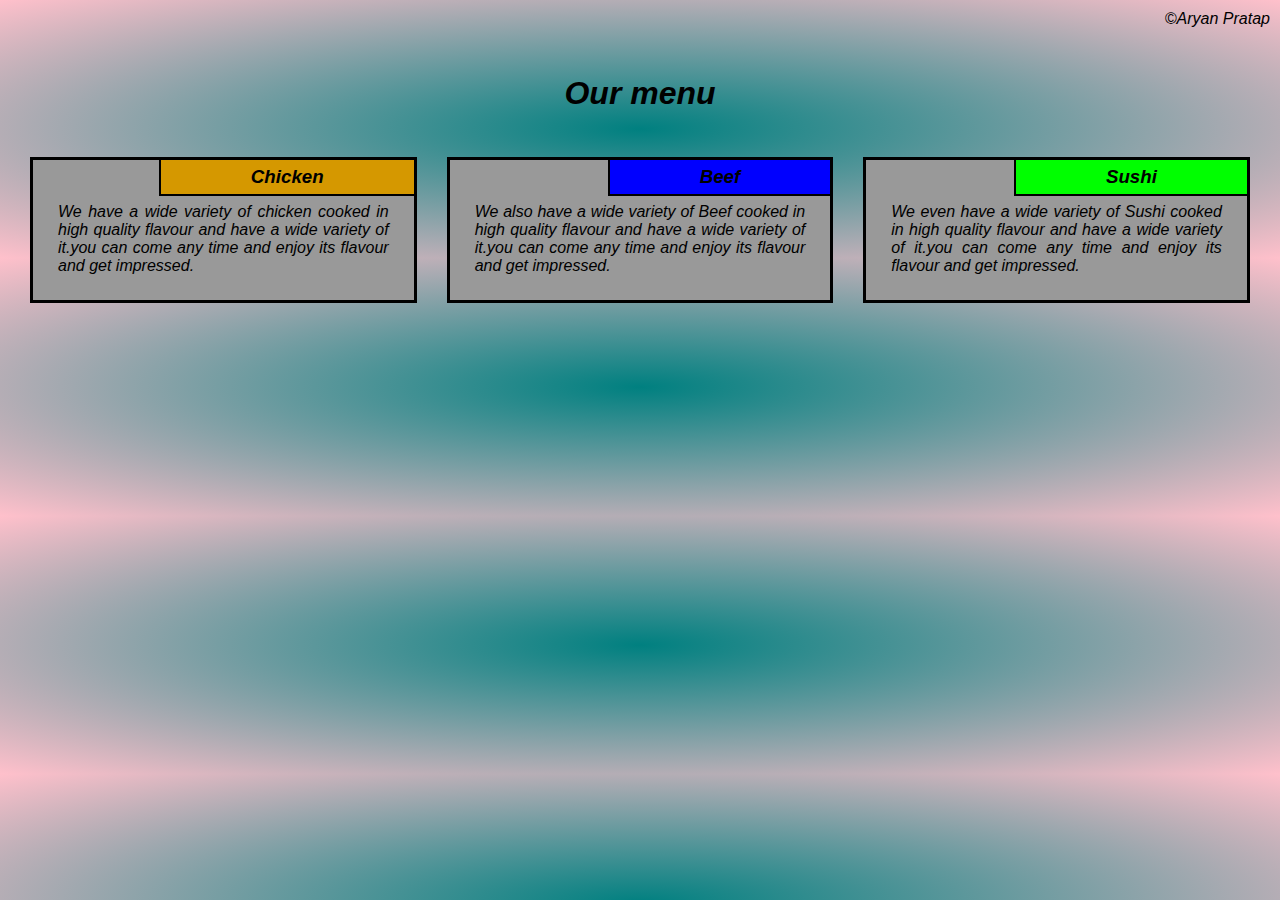
==== index.html @ b024672c "create mode" ====
<!DOCTYPE html>
<html>
<head>
  <meta charset="utf-8">
  <meta name="viewport" content="width=device-width, initial-scale=1">
  <title>Module 2 Assignment</title>
  <link href='style.css' rel='stylesheet' type='text/css'>
</head>
<body>
  <div class="container">
    <div class="row">
    <h1 class="menu">Our menu</h1>
      <div class="col-lg-4">
        <div class="item">
          <div class="item-title" id="t1">
            <h3>Chicken</h3>
          </div>
          <p>
            We have a wide variety of chicken cooked in high quality flavour and have a wide variety of it.you can come any time and enjoy its flavour and get impressed.
          </p>
        </div>
      </div>
      <div class="col-lg-4">
        <div class="item">
         <div class="item-title" id="t2">
          <h3>Beef</h3>
        </div>
        <p>
           We also have a wide variety of Beef cooked in high quality flavour and have a wide variety of it.you can come any time and enjoy its flavour and get impressed.
        </p>
      </div>
    </div>
    <div class="col-lg-4 col-lg-tablet">
      <div class="item">
       <div class="item-title" id="t3">
        <h3>Sushi</h3>
      </div>
      <p>
         We even have a wide variety of Sushi cooked in high quality flavour and have a wide variety of it.you can come any time and enjoy its flavour and get impressed.
      </p>
    </div>
  </div>
</div>
</div>
	<footer>&copy;Aryan Pratap</footer>
</body>
</html>
---- style.css ----
*{
  box-sizing: border-box;
  margin:0;
  padding:0;
}

body{
  font-family: Helvetica, sans-serif;
  font-style: italic;  
  background: radial-gradient(teal,pink);
}

.row{
  width: 100%;
}

.menu{
  text-align: center;
  margin-bottom: 30px;
}

.container{
 position: relative;
 top:60px;
 margin: 15px; 
}

.item{
  position: relative;
  top: 0;
  background-color:#999999;
  margin: 15px;
  padding: 25px;
  border: 3px solid #000;
}

.item p{
  margin-top: 18px;
  text-align: justify;
  font-size:100%;
}

.item-title{
  position: absolute;
  top:0;
  right: 0px;
  background: green; 
  padding: 6px 90px;
  border-left: 2px solid #000;
  border-bottom: 2px solid #000;
}

#t1{
  background-color: #D59800;
} 

#t2{
  background-color: #0000FF;
}

#t3{
  background-color: #00FF00;
}

footer{
	position: absolute;
	top: 0;
	right: 0;
	padding: 10px;
}

/*------ Desktop ------*/
@media (min-width: 992px){
  .col-lg-1, .col-lg-2, .col-lg-3, .col-lg-4, .col-lg-5, .col-lg-6, .col-lg-7, .col-lg-8, .col-lg-9, .col-lg-10, .col-lg-11, .col-lg-12 {
    float: left;  
  }
  .col-lg-1 {
    width: 8.33%;
  }
  .col-lg-2 {
    width: 16.66%;
  }
  .col-lg-3 {
    width: 25%;
  }
  .col-lg-4 {
    width: 33.33%;
  }
  .col-lg-5 {
    width: 41.66%;
  }
  .col-lg-6 {
    width: 50%;
  }
  .col-lg-7 {
    width: 58.33%;
  }
  .col-lg-8 {
    width: 66.66%;
  }
  .col-lg-9 {
    width: 74.99%;
  }
  .col-lg-10 {
    width: 83.33%;
  }
  .col-lg-11 {
    width: 91.66%;
  }
  .col-lg-12 {
    width: 100%;
  }

}


/*------ Tablet ------*/
@media (min-width: 768px) and (max-width: 991px){
  .col-lg-4 {
    width: 50%;
    float: left;
  }
  .col-lg-tablet{
   width: 100%;
   float: left;
 }
}


/*------ Mobile ------*/
@media (max-width: 767px){
  .col-lg-4{
    width: 100%;
    float: left;
  }
}
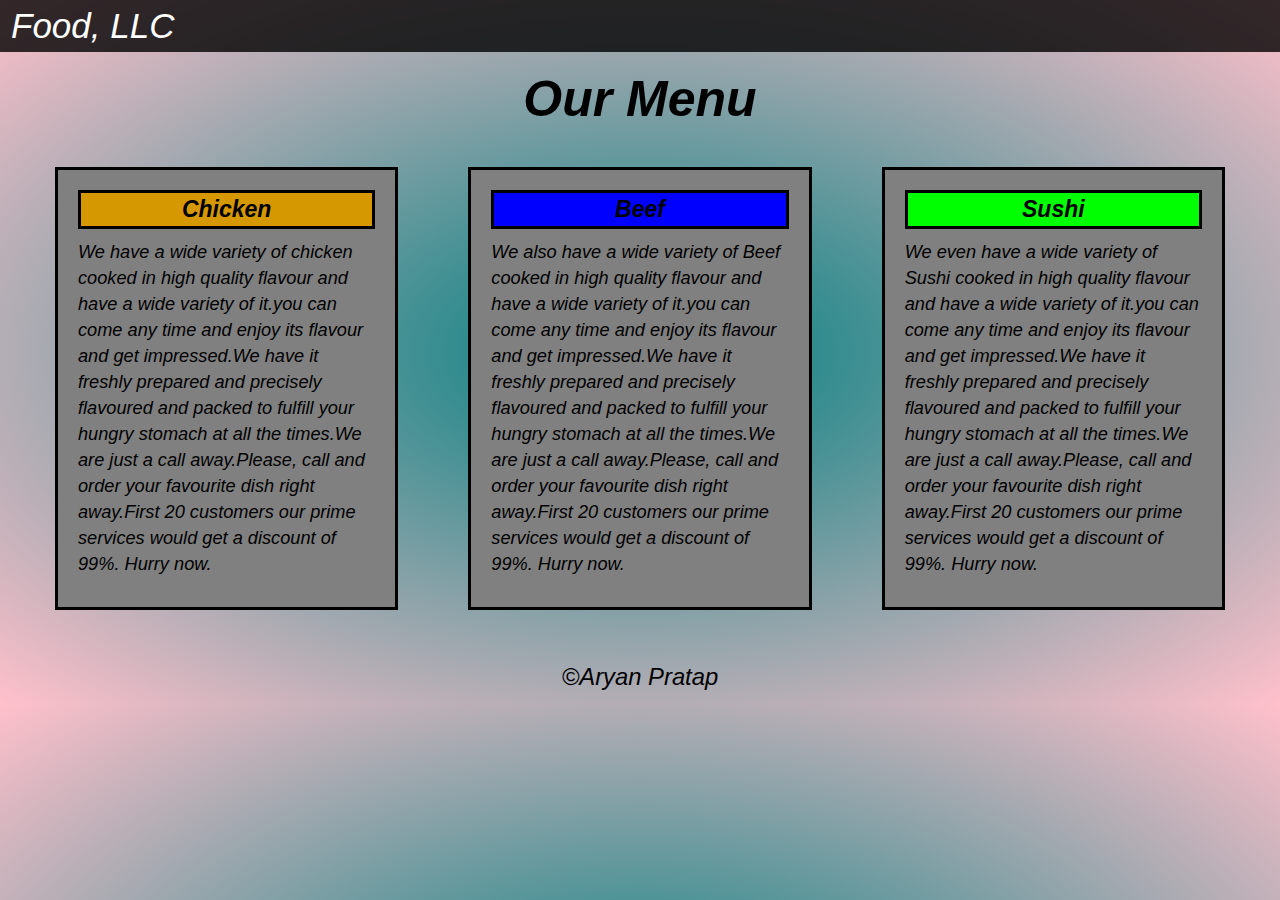
==== commit ac2131be: "Add files via upload" ====
--- a/index.html
+++ b/index.html
@@ -1,47 +1,55 @@
 <!DOCTYPE html>
 <html>
 <head>
-  <meta charset="utf-8">
+<title>Module 3 Assignment</title>
   <meta name="viewport" content="width=device-width, initial-scale=1">
-  <title>Module 2 Assignment</title>
-  <link href='style.css' rel='stylesheet' type='text/css'>
+  <link rel="stylesheet" href="https://maxcdn.bootstrapcdn.com/bootstrap/3.3.7/css/bootstrap.min.css">
+  <script src="https://ajax.googleapis.com/ajax/libs/jquery/3.3.1/jquery.min.js"></script>
+  <script src="https://maxcdn.bootstrapcdn.com/bootstrap/3.3.7/js/bootstrap.min.js"></script>
 </head>
+<meta name="viewport" content="width=device-width, initial-scale=1">
+<link rel="stylesheet" type="text/css" href="style.css">
 <body>
-  <div class="container">
-    <div class="row">
-    <h1 class="menu">Our menu</h1>
-      <div class="col-lg-4">
-        <div class="item">
-          <div class="item-title" id="t1">
-            <h3>Chicken</h3>
-          </div>
-          <p>
-            We have a wide variety of chicken cooked in high quality flavour and have a wide variety of it.you can come any time and enjoy its flavour and get impressed.
-          </p>
-        </div>
-      </div>
-      <div class="col-lg-4">
-        <div class="item">
-         <div class="item-title" id="t2">
-          <h3>Beef</h3>
-        </div>
-        <p>
-           We also have a wide variety of Beef cooked in high quality flavour and have a wide variety of it.you can come any time and enjoy its flavour and get impressed.
-        </p>
-      </div>
+<nav class="navbar" id="top">
+  <div class="container-fluid">
+    <div class="navbar-header">
+      <button type="button" class="navbar-toggle" data-toggle="collapse" data-target="#myNavbar">
+        <span class="icon-bar"></span>
+        <span class="icon-bar"></span>
+        <span class="icon-bar"></span> 
+      </button>
+      <a class="navbar-brand" href="#">Food, LLC</a>
     </div>
-    <div class="col-lg-4 col-lg-tablet">
-      <div class="item">
-       <div class="item-title" id="t3">
-        <h3>Sushi</h3>
-      </div>
-      <p>
-         We even have a wide variety of Sushi cooked in high quality flavour and have a wide variety of it.you can come any time and enjoy its flavour and get impressed.
-      </p>
+    <div class="collapse" id="myNavbar">
+      <ul class="nav navbar-nav visible-xs">
+        <li><a class="menu-item" href="#">Chicken</a></li>
+        <li><a class="menu-item" href="#">Beef</a></li> 
+        <li><a class="menu-item" href="#">Sushi</a></li> 
+      </ul>
+    </div>
+  </div>
+</nav>
+<h1 class="main-title">Our Menu</h1>
+<div class="row">
+  <div class="col-lg-4 col-md-6 col-sm-12">
+    <div class="content-box">
+      <p class="item-name" id="t1">Chicken</p>
+      <p>We have a wide variety of chicken cooked in high quality flavour and have a wide variety of it.you can come any time and enjoy its flavour and get impressed.We have it freshly prepared and precisely flavoured and packed to fulfill your hungry stomach at all the times.We are just a call away.Please, call and order your favourite dish right away.First 20 customers our prime services would get a discount of 99%. Hurry now. 
+    </div>
+  </div>
+  <div class="col-lg-4 col-md-6 col-sm-12">
+    <div class="content-box">
+      <p class="item-name" id="t2">Beef</p>
+      <p>We also have a wide variety of Beef cooked in high quality flavour and have a wide variety of it.you can come any time and enjoy its flavour and get impressed.We have it freshly prepared and precisely flavoured and packed to fulfill your hungry stomach at all the times.We are just a call away.Please, call and order your favourite dish right away.First 20 customers our prime services would get a discount of 99%. Hurry now. 
+    </div>
+  </div>
+  <div class="col-lg-4 col-md-12 col-sm-12">
+    <div class="content-box">
+      <p class="item-name" id="t3">Sushi</p>
+      <p>We even have a wide variety of Sushi cooked in high quality flavour and have a wide variety of it.you can come any time and enjoy its flavour and get impressed.We have it freshly prepared and precisely flavoured and packed to fulfill your hungry stomach at all the times.We are just a call away.Please, call and order your favourite dish right away.First 20 customers our prime services would get a discount of 99%. Hurry now. 
     </div>
   </div>
 </div>
-</div>
-	<footer>&copy;Aryan Pratap</footer>
+<footer>&copy;Aryan Pratap</footer>
 </body>
 </html>--- a/style.css
+++ b/style.css
@@ -1,53 +1,102 @@
-*{
-  box-sizing: border-box;
-  margin:0;
-  padding:0;
+body{
+   font-family: Helvetica, sans-serif;
+   font-style: italic;  
+   background: radial-gradient(teal,pink);
+}
+.container-fluid{
+	margin: 0;
+	padding: 0;
 }
 
-body{
-  font-family: Helvetica, sans-serif;
-  font-style: italic;  
-  background: radial-gradient(teal,pink);
+.navbar{
+	border-radius: 0px;
+	background-color: rgba(0,0,0,0.8);
 }
 
-.row{
-  width: 100%;
+.navbar-brand{
+  font-size: 35px;
+  color: white;
+  padding-left: 25px;
 }
 
-.menu{
-  text-align: center;
-  margin-bottom: 30px;
+.navbar-brand:hover{
+	color: white;
 }
 
-.container{
- position: relative;
- top:60px;
- margin: 15px; 
+.nav{
+	margin: 0;
+	padding: 0;
 }
 
-.item{
-  position: relative;
-  top: 0;
-  background-color:#999999;
-  margin: 15px;
-  padding: 25px;
-  border: 3px solid #000;
+.navbar-nav{
+  font-size: 25px;
+  text-align: center;
+  margin: 0;
+  padding: 0;
 }
 
-.item p{
-  margin-top: 18px;
-  text-align: justify;
-  font-size:100%;
+.navbar-toggle{
+	border: 2px solid white;
+	margin-right: 25px;
 }
 
-.item-title{
-  position: absolute;
-  top:0;
-  right: 0px;
-  background: green; 
-  padding: 6px 90px;
-  border-left: 2px solid #000;
-  border-bottom: 2px solid #000;
+.icon-bar{
+	background-color: white;
+}
+
+
+.main-title{
+  margin-bottom: 15px;
+  text-align: center;
+  color: black;
+  font-size: 50px;
+  font-weight: bold;
+}
+
+li{
+	box-sizing: border-box;
+	width: 100%;
+}
+
+.menu-item{
+	padding: 0;
+	margin: 0;
+	width: 100%;
+	background-color: white;
+	border-bottom: 1px solid black;
+	color: black;
+	display: block;
+}
+
+.menu-item:hover{
+	background-color: rgba(0,0,0,0.9);
+	color: rgba(0,0,0,0.4);
+}
+
+
+
+.row{
+	margin: 20px;
+}
+
+.content-box{
+	font-size: 1.3em;
+	margin: 20px;
+	width: auto;
+	height: auto;
+	color: black;
+	background-color: grey;
+	font-family: "Helvetica", cursive, sans-serif;
+	padding: 20px;
+  	border: 3px solid #000;
+
+}
+
+.item-name{
+	border-style: solid;
+	text-align: center;
+	font-size: 23px;
+	font-weight: bold;
 }
 
 #t1{
@@ -63,75 +112,10 @@
 }
 
 footer{
-	position: absolute;
-	top: 0;
-	right: 0;
+	color: black;
+	font-size: 1.7em;
+	font-style: italic;
+	position: relative;
+	text-align: center;
 	padding: 10px;
 }
-
-/*------ Desktop ------*/
-@media (min-width: 992px){
-  .col-lg-1, .col-lg-2, .col-lg-3, .col-lg-4, .col-lg-5, .col-lg-6, .col-lg-7, .col-lg-8, .col-lg-9, .col-lg-10, .col-lg-11, .col-lg-12 {
-    float: left;  
-  }
-  .col-lg-1 {
-    width: 8.33%;
-  }
-  .col-lg-2 {
-    width: 16.66%;
-  }
-  .col-lg-3 {
-    width: 25%;
-  }
-  .col-lg-4 {
-    width: 33.33%;
-  }
-  .col-lg-5 {
-    width: 41.66%;
-  }
-  .col-lg-6 {
-    width: 50%;
-  }
-  .col-lg-7 {
-    width: 58.33%;
-  }
-  .col-lg-8 {
-    width: 66.66%;
-  }
-  .col-lg-9 {
-    width: 74.99%;
-  }
-  .col-lg-10 {
-    width: 83.33%;
-  }
-  .col-lg-11 {
-    width: 91.66%;
-  }
-  .col-lg-12 {
-    width: 100%;
-  }
-
-}
-
-
-/*------ Tablet ------*/
-@media (min-width: 768px) and (max-width: 991px){
-  .col-lg-4 {
-    width: 50%;
-    float: left;
-  }
-  .col-lg-tablet{
-   width: 100%;
-   float: left;
- }
-}
-
-
-/*------ Mobile ------*/
-@media (max-width: 767px){
-  .col-lg-4{
-    width: 100%;
-    float: left;
-  }
-}
-
